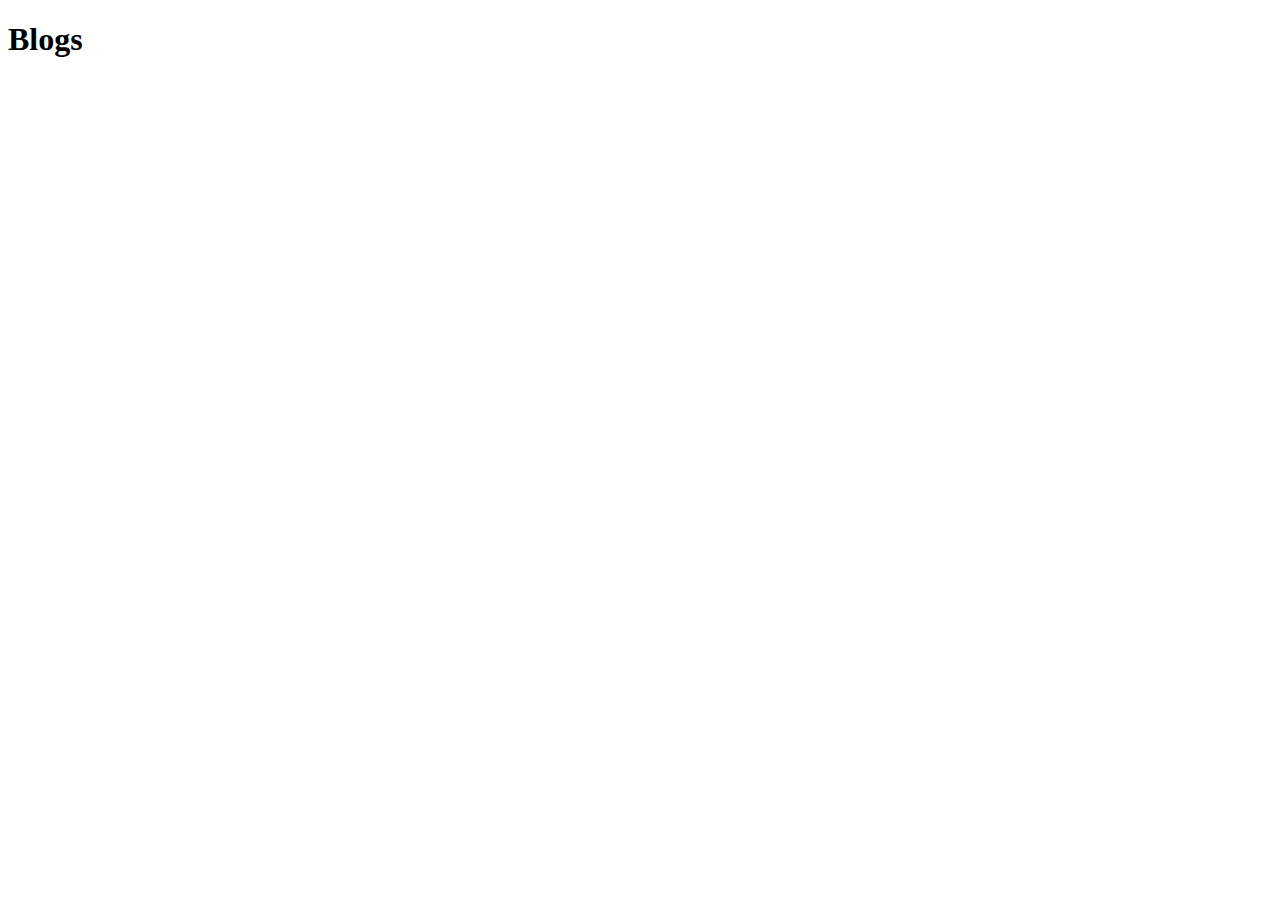
==== blog.html @ 5e5a78cd "Blog page made" ====
<!DOCTYPE html>
<html lang="en">

<head>
    <meta charset="UTF-8">
    <meta http-equiv="X-UA-Compatible" content="IE=edge">
    <meta name="viewport" content="width=device-width, initial-scale=1.0">
    <title>Blogs</title>
    <link href="https://cdn.jsdelivr.net/npm/bootstrap@5.2.1/dist/css/bootstrap.min.css" rel="stylesheet"
        integrity="sha384-iYQeCzEYFbKjA/T2uDLTpkwGzCiq6soy8tYaI1GyVh/UjpbCx/TYkiZhlZB6+fzT" crossorigin="anonymous">
</head>

<body>
    <header class="text-center">
        <h1>Blogs</h1>
    </header>
    <main class="container">
        <section></section>
    </main>

    <script src="https://cdn.jsdelivr.net/npm/bootstrap@5.2.1/dist/js/bootstrap.bundle.min.js"
        integrity="sha384-u1OknCvxWvY5kfmNBILK2hRnQC3Pr17a+RTT6rIHI7NnikvbZlHgTPOOmMi466C8"
        crossorigin="anonymous"></script>
</body>

</html>
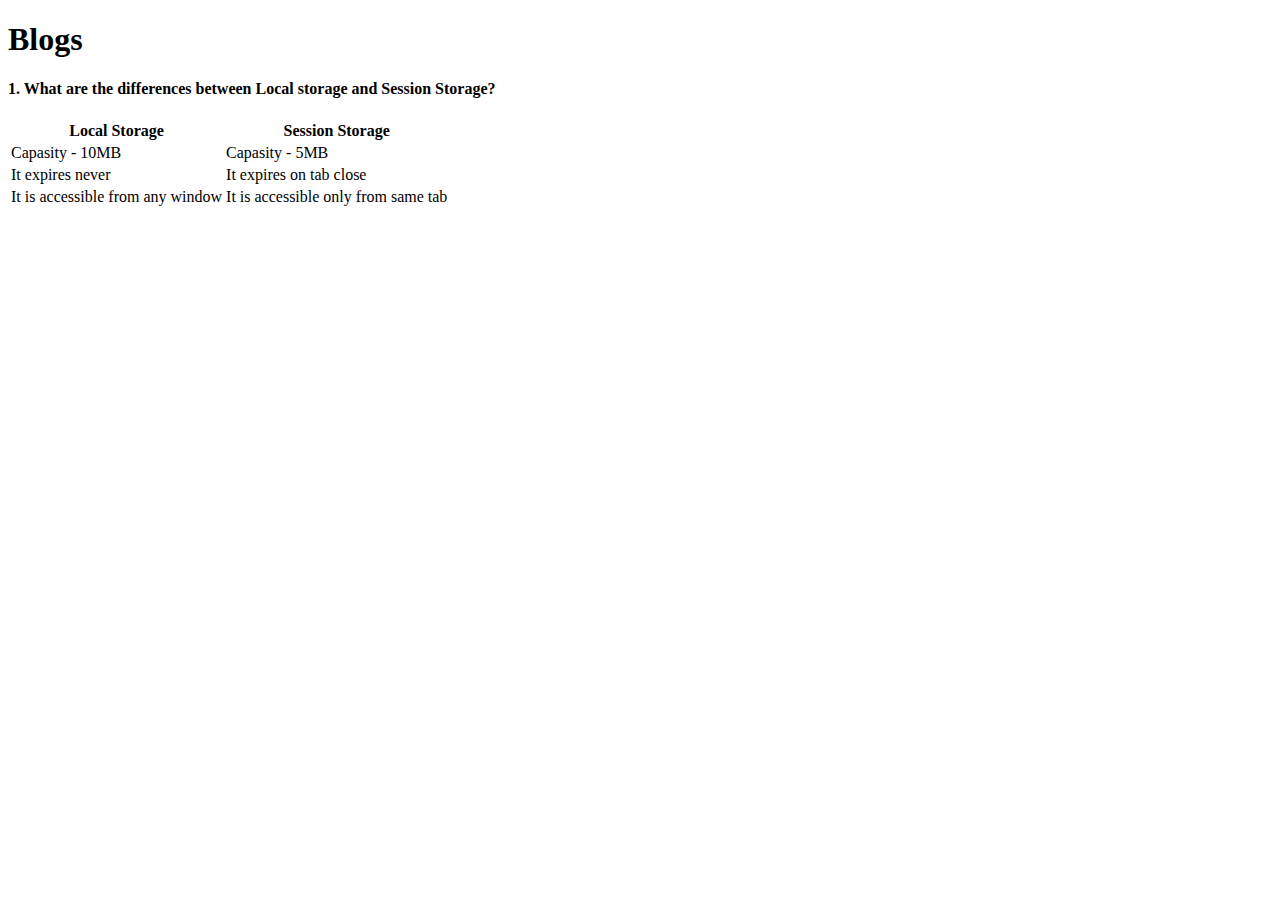
==== commit eb8f3dfa: "first blog added" ====
--- a/blog.html
+++ b/blog.html
@@ -14,8 +14,34 @@
     <header class="text-center">
         <h1>Blogs</h1>
     </header>
-    <main class="container">
-        <section></section>
+    <main class="container shadow-lg p-3 my-5 bg-body rounded">
+        <section>
+            <h4>1. What are the differences between Local storage and Session Storage?</h4>
+            <p class="px-4">
+            <table class="table">
+                <thead>
+                    <tr>
+                        <th scope="col">Local Storage</th>
+                        <th scope="col">Session Storage</th>
+                    </tr>
+                </thead>
+                <tbody>
+                    <tr>
+                        <td>Capasity - 10MB</td>
+                        <td>Capasity - 5MB</td>
+                    </tr>
+                    <tr>
+                        <td>It expires never</td>
+                        <td>It expires on tab close</td>
+                    </tr>
+                    <tr>
+                        <td>It is accessible from any window</td>
+                        <td>It is accessible only from same tab</td>
+                    </tr>
+                </tbody>
+            </table>
+            </p>
+        </section>
     </main>
 
     <script src="https://cdn.jsdelivr.net/npm/bootstrap@5.2.1/dist/js/bootstrap.bundle.min.js"
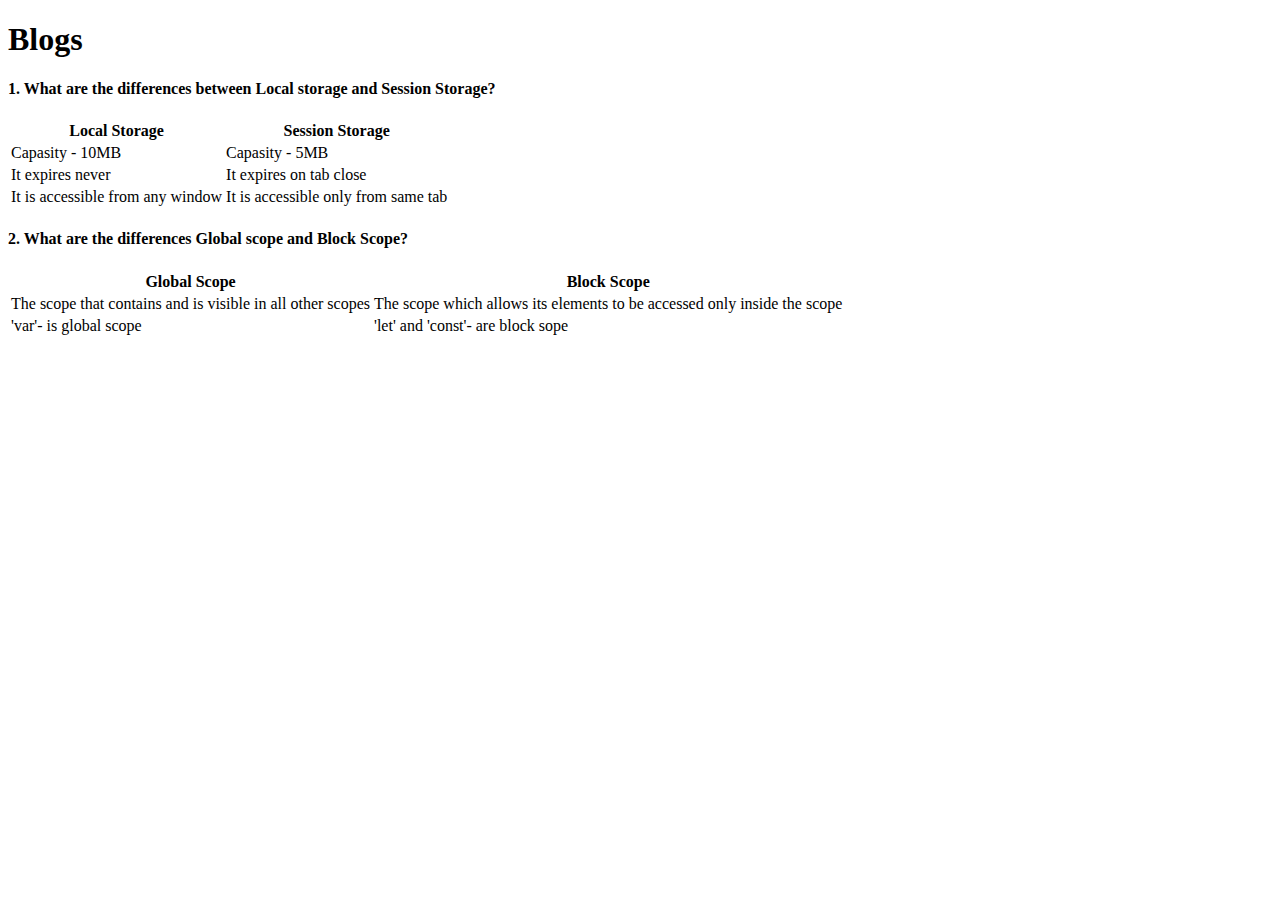
==== commit 4cf1881e: "secopnd blog added" ====
--- a/blog.html
+++ b/blog.html
@@ -14,8 +14,8 @@
     <header class="text-center">
         <h1>Blogs</h1>
     </header>
-    <main class="container shadow-lg p-3 my-5 bg-body rounded">
-        <section>
+    <main>
+        <section  class="container shadow-lg p-3 my-5 bg-body rounded">
             <h4>1. What are the differences between Local storage and Session Storage?</h4>
             <p class="px-4">
             <table class="table">
@@ -42,6 +42,29 @@
             </table>
             </p>
         </section>
+        <section  class="container shadow-lg p-3 my-5 bg-body rounded">
+            <h4>2. What are the differences Global scope and Block Scope?</h4>
+            <p class="px-4">
+            <table class="table">
+                <thead>
+                    <tr>
+                        <th scope="col">Global Scope</th>
+                        <th scope="col">Block Scope</th>
+                    </tr>
+                </thead>
+                <tbody>
+                    <tr>
+                        <td>The scope that contains and is visible in all other scopes</td>
+                        <td>The scope which allows its elements to be accessed only inside the scope</td>
+                    </tr>
+                    <tr>
+                        <td>'var'- is global scope</td>
+                        <td>'let' and 'const'- are block sope</td>
+                </tbody>
+            </table>
+            </p>
+        </section>
+        
     </main>
 
     <script src="https://cdn.jsdelivr.net/npm/bootstrap@5.2.1/dist/js/bootstrap.bundle.min.js"
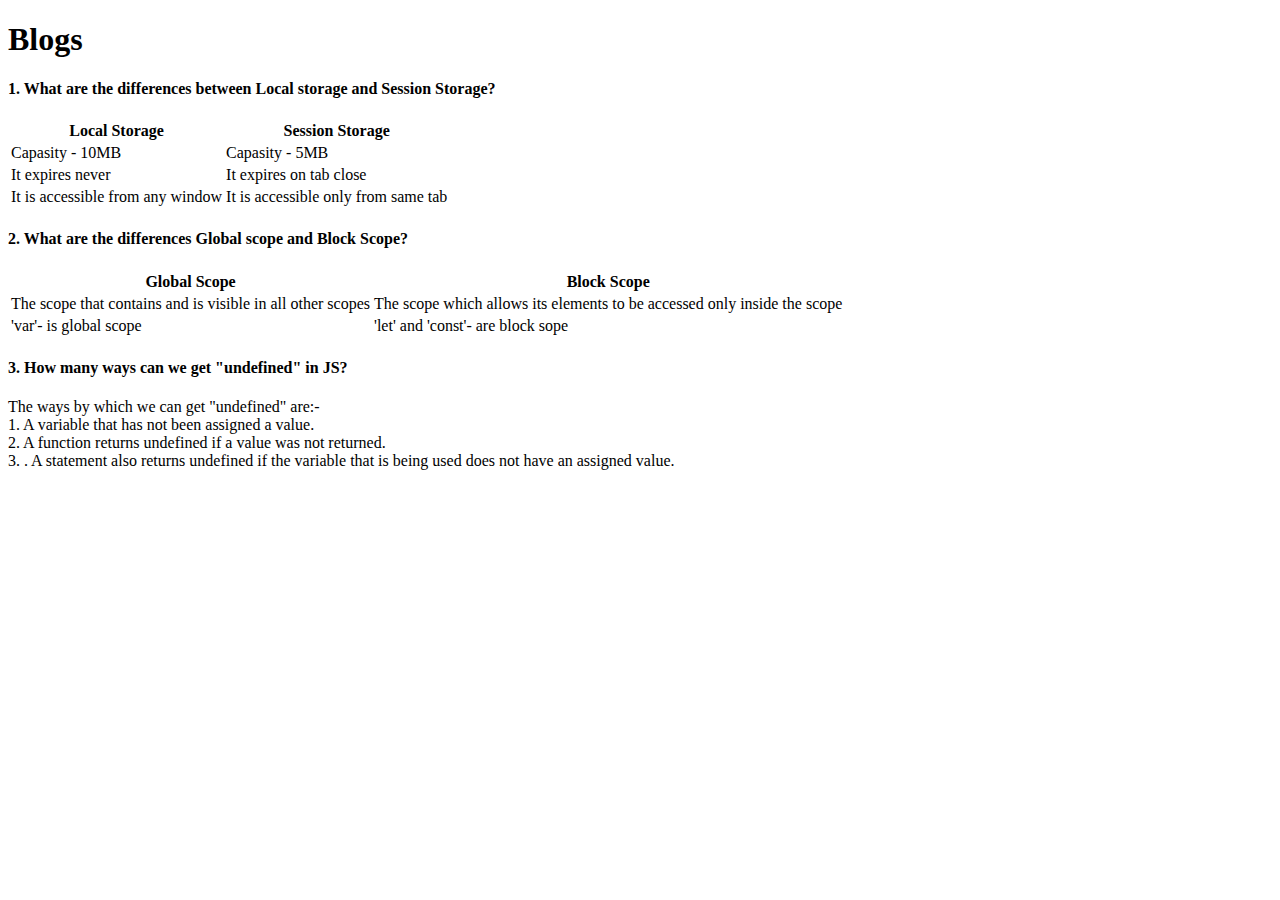
==== commit 408d93aa: "third blog added" ====
--- a/blog.html
+++ b/blog.html
@@ -15,7 +15,7 @@
         <h1>Blogs</h1>
     </header>
     <main>
-        <section  class="container shadow-lg p-3 my-5 bg-body rounded">
+        <section class="container shadow-lg p-3 my-5 bg-body rounded">
             <h4>1. What are the differences between Local storage and Session Storage?</h4>
             <p class="px-4">
             <table class="table">
@@ -42,7 +42,7 @@
             </table>
             </p>
         </section>
-        <section  class="container shadow-lg p-3 my-5 bg-body rounded">
+        <section class="container shadow-lg p-3 my-5 bg-body rounded">
             <h4>2. What are the differences Global scope and Block Scope?</h4>
             <p class="px-4">
             <table class="table">
@@ -64,7 +64,16 @@
             </table>
             </p>
         </section>
-        
+        <section class="container shadow-lg p-3 my-5 bg-body rounded">
+            <h4>3. How many ways can we get "undefined" in JS?</h4>
+            <p class="px-4">
+                The ways by which we can get "undefined" are:- <br>
+                1. A variable that has not been assigned a value. <br>
+                2. A function returns undefined if a value was not returned. <br>
+                3. . A statement also returns undefined if the variable that is being used does not have an assigned
+                value.
+            </p>
+        </section>
     </main>
 
     <script src="https://cdn.jsdelivr.net/npm/bootstrap@5.2.1/dist/js/bootstrap.bundle.min.js"
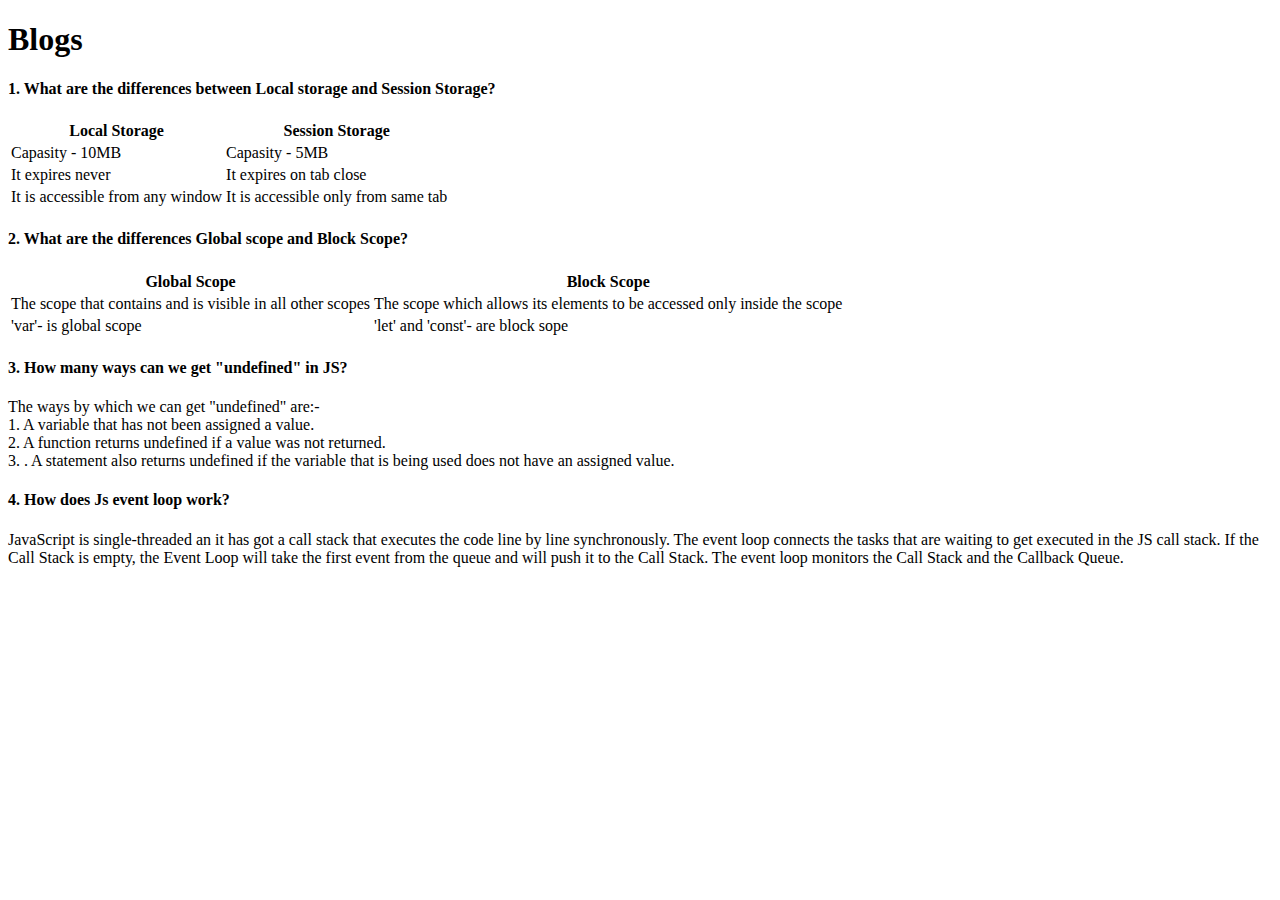
==== commit bfa6c91f: "fourth blog added" ====
--- a/blog.html
+++ b/blog.html
@@ -74,6 +74,15 @@
                 value.
             </p>
         </section>
+        <section class="container shadow-lg p-3 my-5 bg-body rounded">
+            <h4>4. How does Js event loop work?</h4>
+            <p class="px-4">
+                JavaScript is single-threaded an it has got a call stack that executes the code line by line
+                synchronously. The event loop connects the tasks that are waiting to get executed in the JS call stack.
+                If the Call Stack is empty, the Event Loop will take the first event from the queue and will push it to
+                the Call Stack. The event loop monitors the Call Stack and the Callback Queue.
+            </p>
+        </section>
     </main>
 
     <script src="https://cdn.jsdelivr.net/npm/bootstrap@5.2.1/dist/js/bootstrap.bundle.min.js"
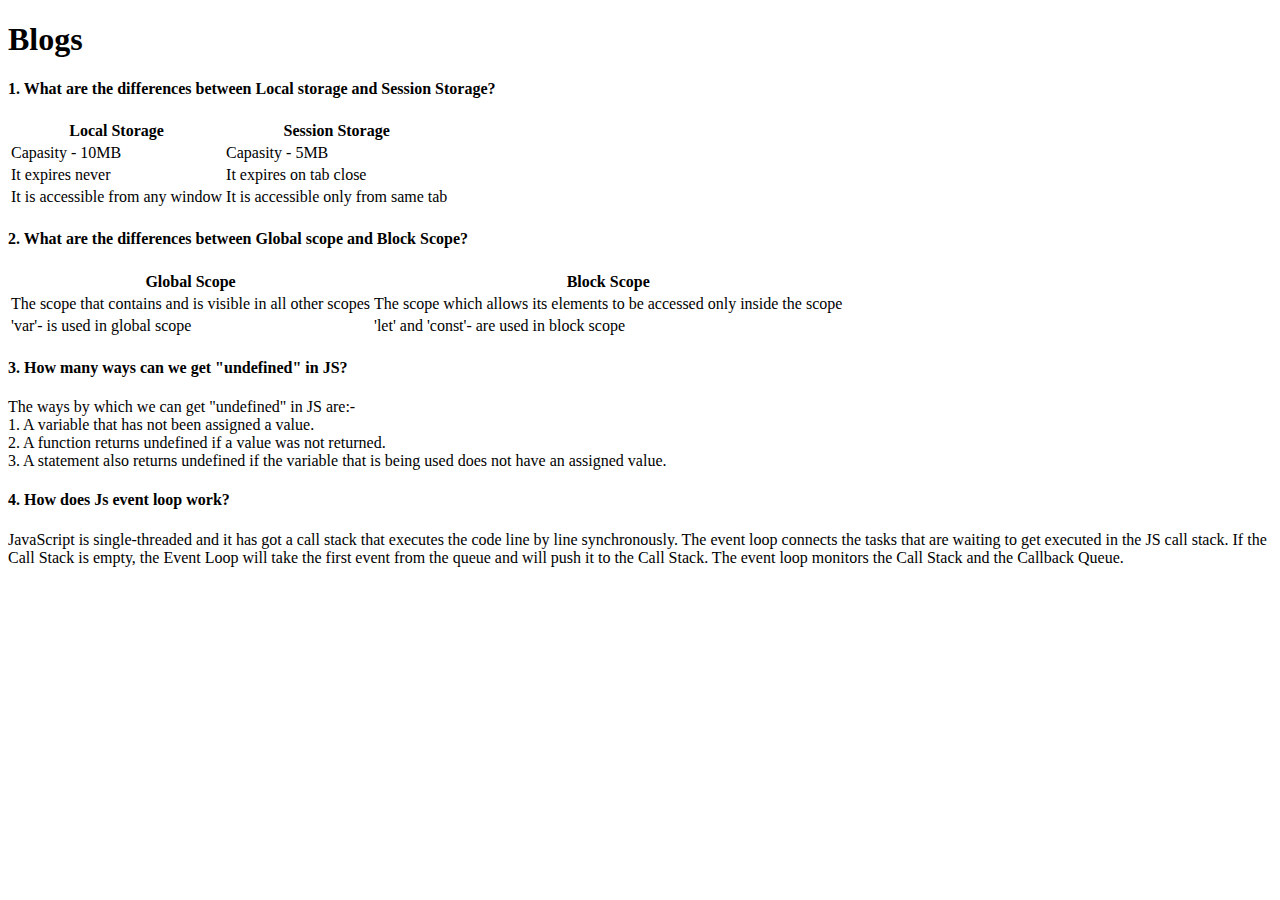
==== commit 8738ddbb: "simple mistakes int the blog section is corrected" ====
--- a/blog.html
+++ b/blog.html
@@ -43,7 +43,7 @@
             </p>
         </section>
         <section class="container shadow-lg p-3 my-5 bg-body rounded">
-            <h4>2. What are the differences Global scope and Block Scope?</h4>
+            <h4>2. What are the differences between Global scope and Block Scope?</h4>
             <p class="px-4">
             <table class="table">
                 <thead>
@@ -58,8 +58,8 @@
                         <td>The scope which allows its elements to be accessed only inside the scope</td>
                     </tr>
                     <tr>
-                        <td>'var'- is global scope</td>
-                        <td>'let' and 'const'- are block sope</td>
+                        <td>'var'- is used in global scope</td>
+                        <td>'let' and 'const'- are used in block scope</td>
                 </tbody>
             </table>
             </p>
@@ -67,17 +67,17 @@
         <section class="container shadow-lg p-3 my-5 bg-body rounded">
             <h4>3. How many ways can we get "undefined" in JS?</h4>
             <p class="px-4">
-                The ways by which we can get "undefined" are:- <br>
+                The ways by which we can get "undefined" in JS are:- <br>
                 1. A variable that has not been assigned a value. <br>
                 2. A function returns undefined if a value was not returned. <br>
-                3. . A statement also returns undefined if the variable that is being used does not have an assigned
+                3. A statement also returns undefined if the variable that is being used does not have an assigned
                 value.
             </p>
         </section>
         <section class="container shadow-lg p-3 my-5 bg-body rounded">
             <h4>4. How does Js event loop work?</h4>
             <p class="px-4">
-                JavaScript is single-threaded an it has got a call stack that executes the code line by line
+                JavaScript is single-threaded and it has got a call stack that executes the code line by line
                 synchronously. The event loop connects the tasks that are waiting to get executed in the JS call stack.
                 If the Call Stack is empty, the Event Loop will take the first event from the queue and will push it to
                 the Call Stack. The event loop monitors the Call Stack and the Callback Queue.
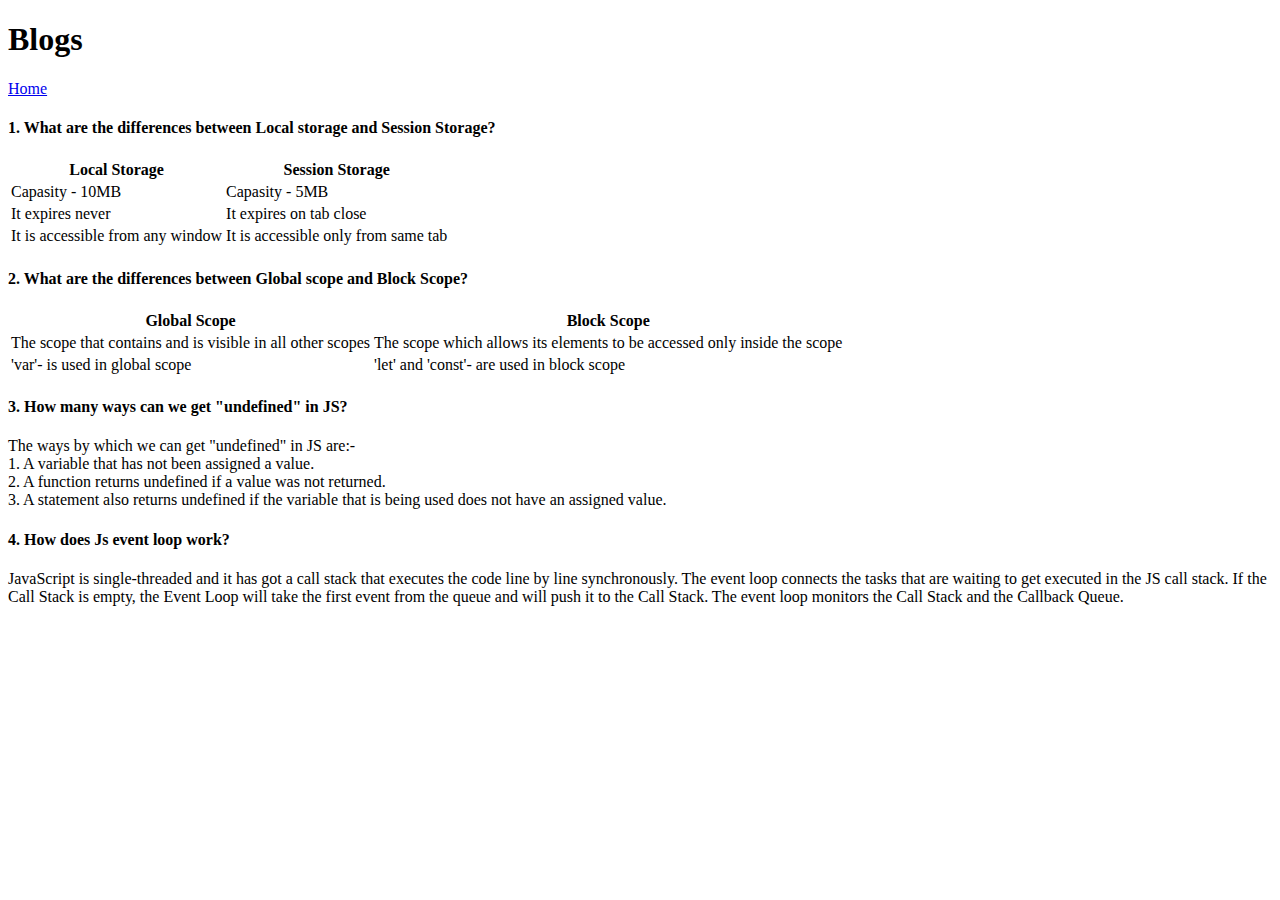
==== commit ffbce02f: "for switching from blog page to home page , a home-btn has been added" ====
--- a/blog.html
+++ b/blog.html
@@ -14,6 +14,7 @@
     <header class="text-center">
         <h1>Blogs</h1>
     </header>
+    <a class="fs-2 position-absolute top-0 end-0" id="home-page-btn" href="index.html">Home</a>
     <main>
         <section class="container shadow-lg p-3 my-5 bg-body rounded">
             <h4>1. What are the differences between Local storage and Session Storage?</h4>
